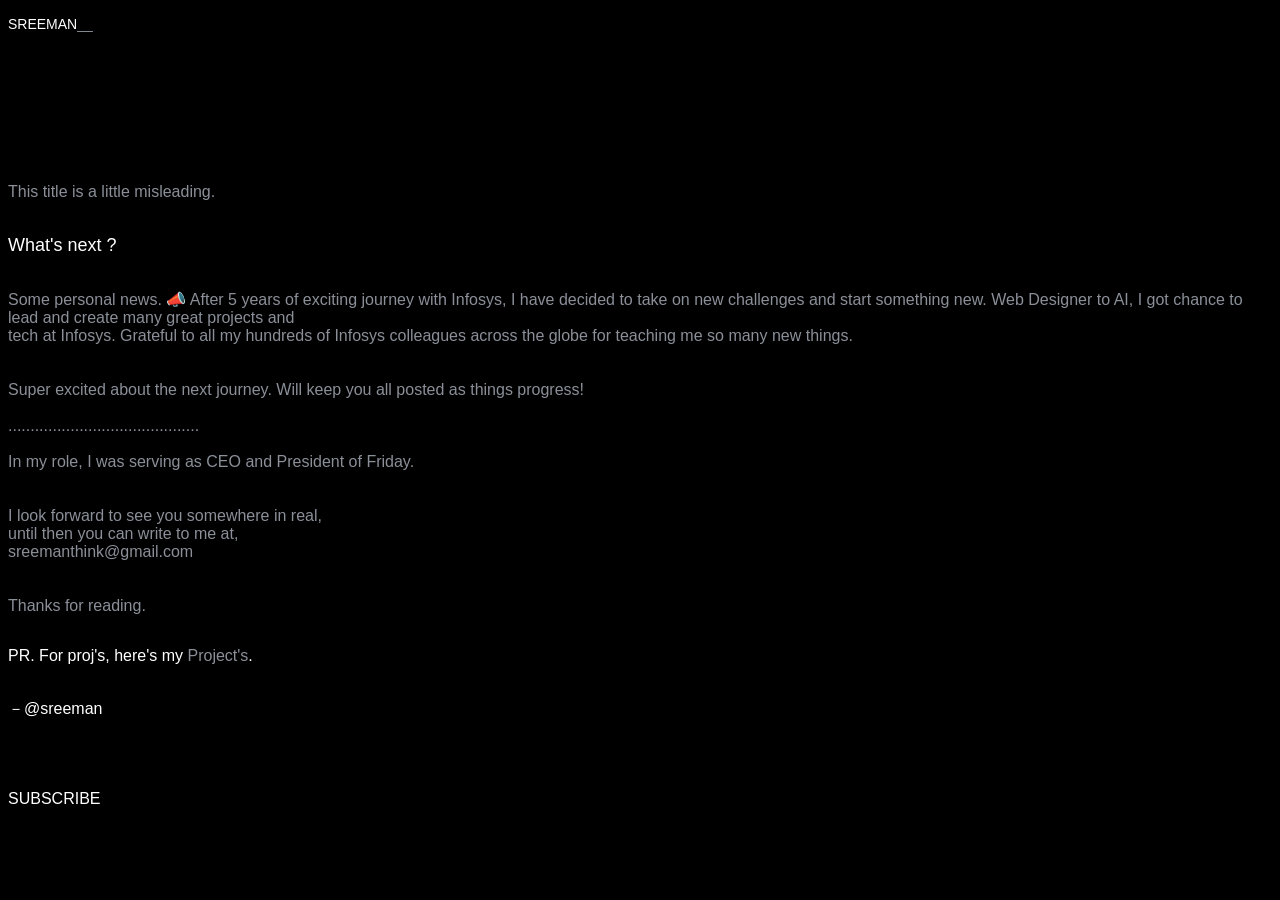
==== index.html @ 4987dc01 "index.html" ====
<!DOCTYPE html>
<html>

<head>
  <link rel="preconnect" href="https://fonts.googleapis.com/">
  <link rel="preconnect" href="https://fonts.gstatic.com/" crossorigin="">
  <meta name="title" content="sreeman">
  <meta name="viewport" content="width=device-width, initial-scale=1.0, maximum-scale=1, user-scalable=0">
  <meta name="description" content="AI Engineer But Working As Founder/CEO For Friday.">
  <meta property="og:title" name="og:title" content="sreeman">
  <meta property="og:description" name="og:description" content="AI Engineer But Working As Founder/CEO For Friday.">
  <meta property="twitter:title" name="twitter:title" content="sreeman">
  <meta property="twitter:description" name="twitter:description" content="AI Engineer But Working As Founder/CEO For Friday.">
  <link rel="icon" href="./img/icon.png">
  <style>
    @import url('https://fonts.googleapis.com/css2?family=Inter:wght@800&family=Space+Mono&display=swap');

    ::selection {
      background: #000;
      color: #fff;
    }
  </style>
</head>

<body style="background-color: black">
  <div>
    <div style="display: flex; flex-direction: column; justify-content: left">
      <h1 style="
            text-align: left;
            font-size: 12px;
            font-weight: 100;
            --min-height: auto;
            --width: 100%;
            --max-width: 100%;
          ">
        <strong><span style="color: white; font-family: sans-serif; font-size: 14px; font-weight: 200;">SREEMAN<span
              style="color: rgb(138, 143, 152);">__</span></span></strong>
      </h1>
      <br>
      <br>
      <br>
      <br>
      <br>
      <br>
      <br>
      <p style="text-align: left; font-size: 16px; font-weight: 100;">
        <span style="color: rgb(138, 143, 152); font-family: sans-serif;">This title is a little misleading.</span>
      </p>
      <p style="text-align: left; font-size: 18px; font-weight: 100;">
        <span style="color: white; font-family: sans-serif;">What's next ?</span>
      </p>
      <p style="text-align: left; font-size: 16px; font-weight: 100;">
        <span style="color: rgb(138, 143, 152); font-family: sans-serif;">Some personal news. 📣 After 5 years of
          exciting journey with Infosys, I have decided to take on new challenges and
          start something new. Web Designer to AI, I got chance to lead and create many great projects and<br> tech
          at
          Infosys. Grateful to all my hundreds of Infosys colleagues across the globe for teaching me so many new
          things.</span><br><br><br>
        <span style="color: rgb(138, 143, 152); font-family: sans-serif;">Super excited about the next journey. Will
          keep you all posted as things progress!</span><br><br>
        <span
          style="color: rgb(138, 143, 152); font-family: sans-serif;">...........................................</span><br><br>
        <span style="color: rgb(138, 143, 152); font-family: sans-serif;">In my role, I was serving as CEO and President
          of Friday.</span><br><br><br>
        <span style="color: rgb(138, 143, 152); font-family: sans-serif;">I look forward to see you somewhere in
          real,</span><br>
        <span style="color: rgb(138, 143, 152); font-family: sans-serif;">until then you can write to me
          at,</span><br>
        <span style="color: rgb(138, 143, 152); font-family: sans-serif;">sreemanthink@gmail.com</span><br><br><br>
        <span style="color: rgb(138, 143, 152); font-family: sans-serif;">Thanks for reading.</span><br>
      </p>
      <p style="text-align: left; font-size: 16px">
        <span style="color: white; font-family: Avenir Next, Helvetica, sans-serif;">PR. For proj's, here's my <a href="https://g.dev/sreeman" target="_blank"
            style="color: rgb(138, 143, 152); font-family: Avenir Next, Helvetica, sans-serif; text-decoration: none;">Project's</a>.</span>
      </p><br>
      <span style="color: rgb(138, 143, 152); font-family: sans-serif;"><a href="https://x.com/sre3man/" target="_blank"
          style="color: white; font-family: Avenir Next, Helvetica, sans-serif; text-decoration: none;">－@sreeman</a></span><br><br><br>
      <p style="text-align: left; font-size: 16px; font-weight: 400;">
        <a href="https://youtube.com/@sremannn/" target="_blank"
          style="color: white; font-family: Avenir Next, Helvetica, sans-serif; text-decoration: none;">SUBSCRIBE</a>
      </p>
    </div>
  </div>

</body>

</html>
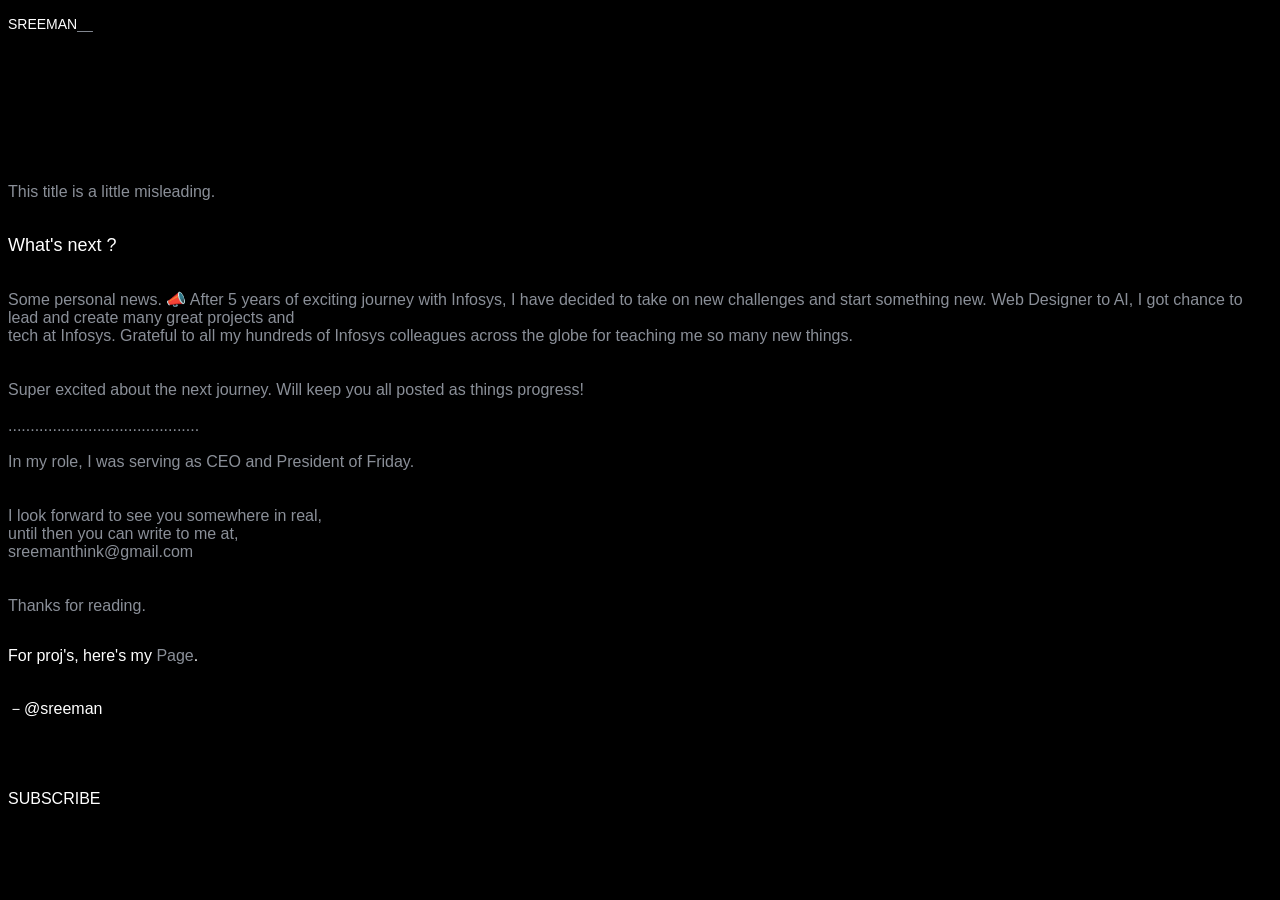
==== commit 730d7dd1: "index.html" ====
--- a/index.html
+++ b/index.html
@@ -70,8 +70,8 @@
         <span style="color: rgb(138, 143, 152); font-family: sans-serif;">Thanks for reading.</span><br>
       </p>
       <p style="text-align: left; font-size: 16px">
-        <span style="color: white; font-family: Avenir Next, Helvetica, sans-serif;">PR. For proj's, here's my <a href="https://g.dev/sreeman" target="_blank"
-            style="color: rgb(138, 143, 152); font-family: Avenir Next, Helvetica, sans-serif; text-decoration: none;">Project's</a>.</span>
+        <span style="color: white; font-family: Avenir Next, Helvetica, sans-serif;">For proj's, here's my <a href="https://g.dev/sreeman" target="_blank"
+            style="color: rgb(138, 143, 152); font-family: Avenir Next, Helvetica, sans-serif; text-decoration: none;">Page</a>.</span>
       </p><br>
       <span style="color: rgb(138, 143, 152); font-family: sans-serif;"><a href="https://x.com/sre3man/" target="_blank"
           style="color: white; font-family: Avenir Next, Helvetica, sans-serif; text-decoration: none;">－@sreeman</a></span><br><br><br>
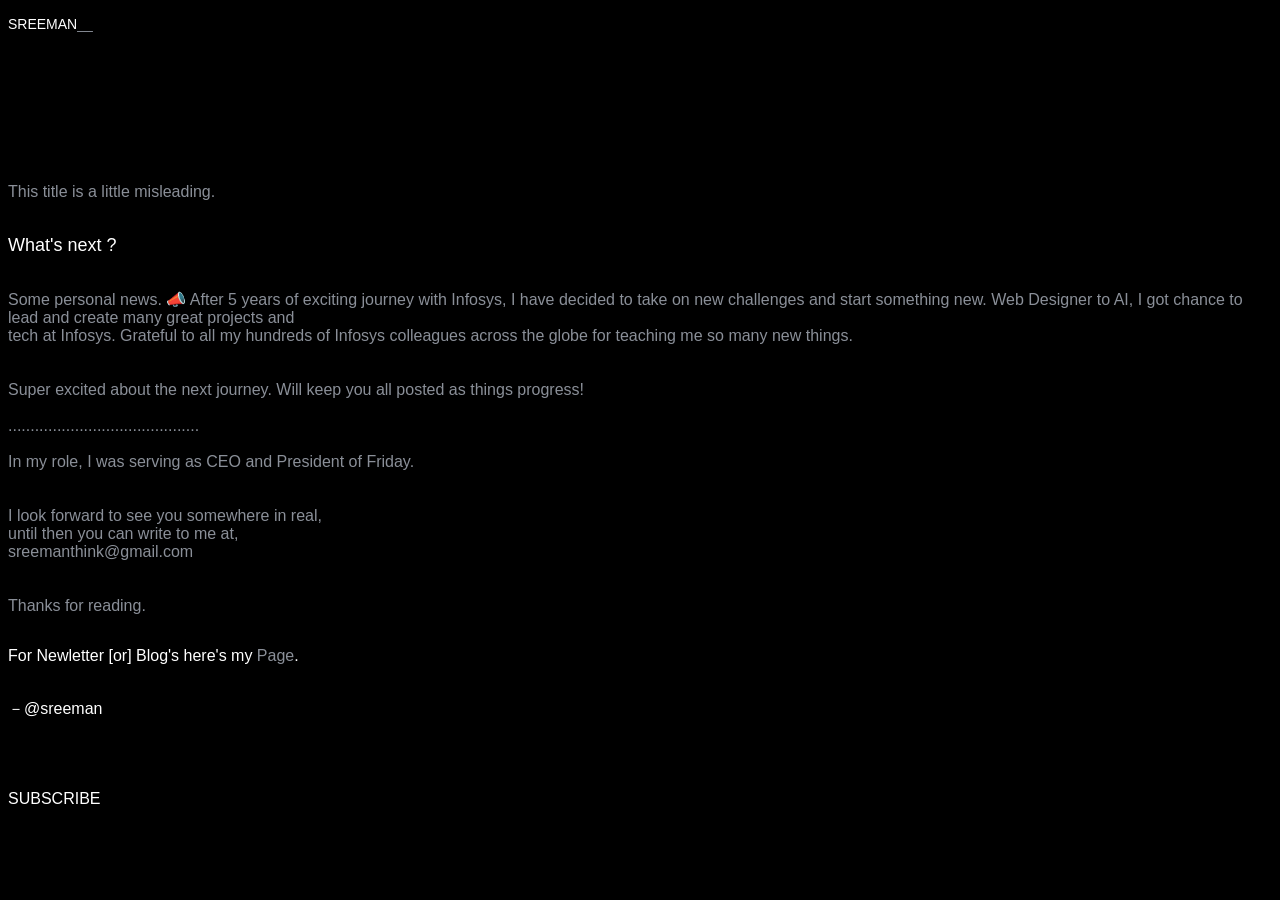
==== commit c6d95c08: "index.html" ====
--- a/index.html
+++ b/index.html
@@ -70,7 +70,7 @@
         <span style="color: rgb(138, 143, 152); font-family: sans-serif;">Thanks for reading.</span><br>
       </p>
       <p style="text-align: left; font-size: 16px">
-        <span style="color: white; font-family: Avenir Next, Helvetica, sans-serif;">For proj's, here's my <a href="https://g.dev/sreeman" target="_blank"
+        <span style="color: white; font-family: Avenir Next, Helvetica, sans-serif;">For Newletter [or] Blog's here's my <a href="https://g.dev/sreeman" target="_blank"
             style="color: rgb(138, 143, 152); font-family: Avenir Next, Helvetica, sans-serif; text-decoration: none;">Page</a>.</span>
       </p><br>
       <span style="color: rgb(138, 143, 152); font-family: sans-serif;"><a href="https://x.com/sre3man/" target="_blank"
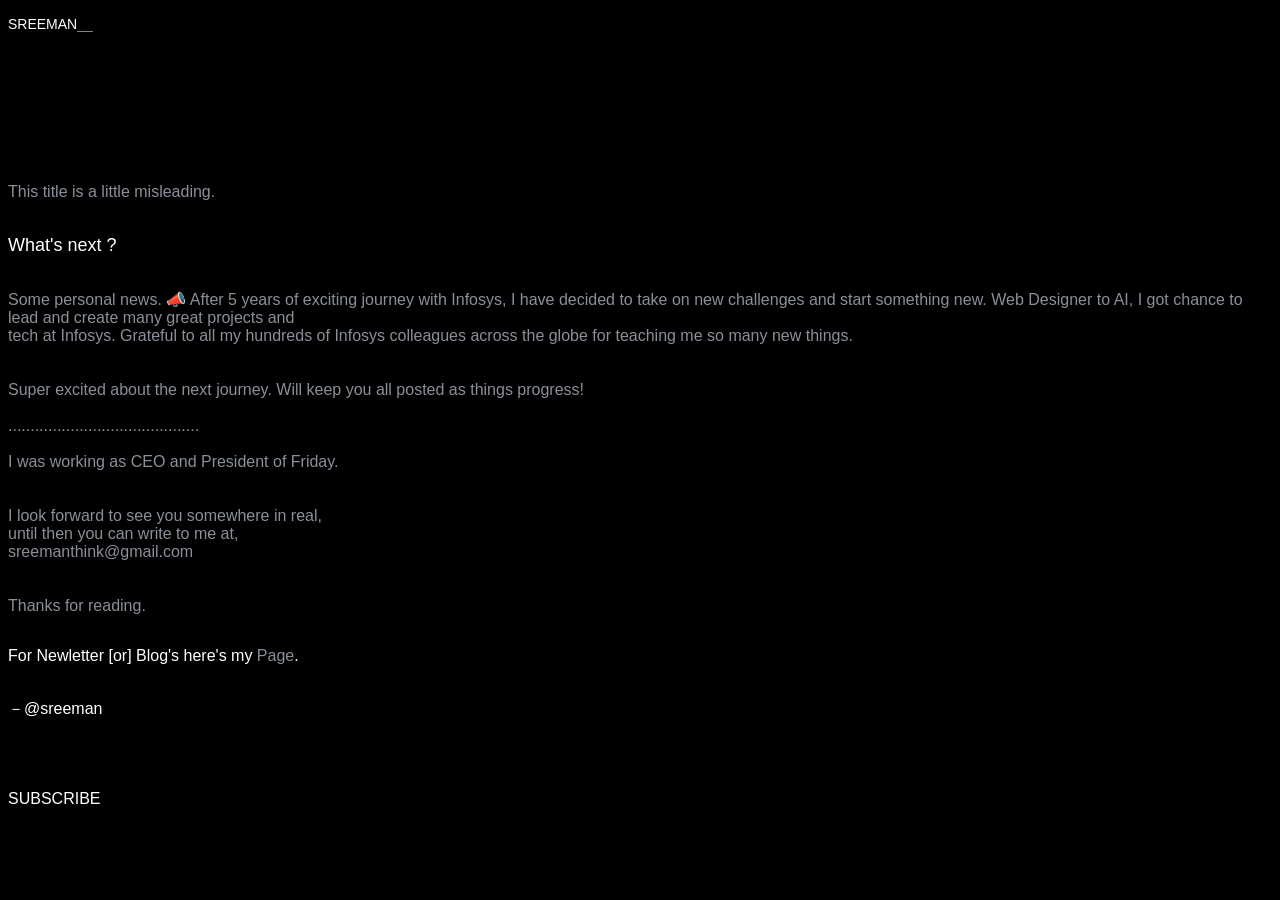
==== commit 744e5666: "index.html" ====
--- a/index.html
+++ b/index.html
@@ -60,7 +60,7 @@
           keep you all posted as things progress!</span><br><br>
         <span
           style="color: rgb(138, 143, 152); font-family: sans-serif;">...........................................</span><br><br>
-        <span style="color: rgb(138, 143, 152); font-family: sans-serif;">In my role, I was serving as CEO and President
+        <span style="color: rgb(138, 143, 152); font-family: sans-serif;">I was working as CEO and President
           of Friday.</span><br><br><br>
         <span style="color: rgb(138, 143, 152); font-family: sans-serif;">I look forward to see you somewhere in
           real,</span><br>
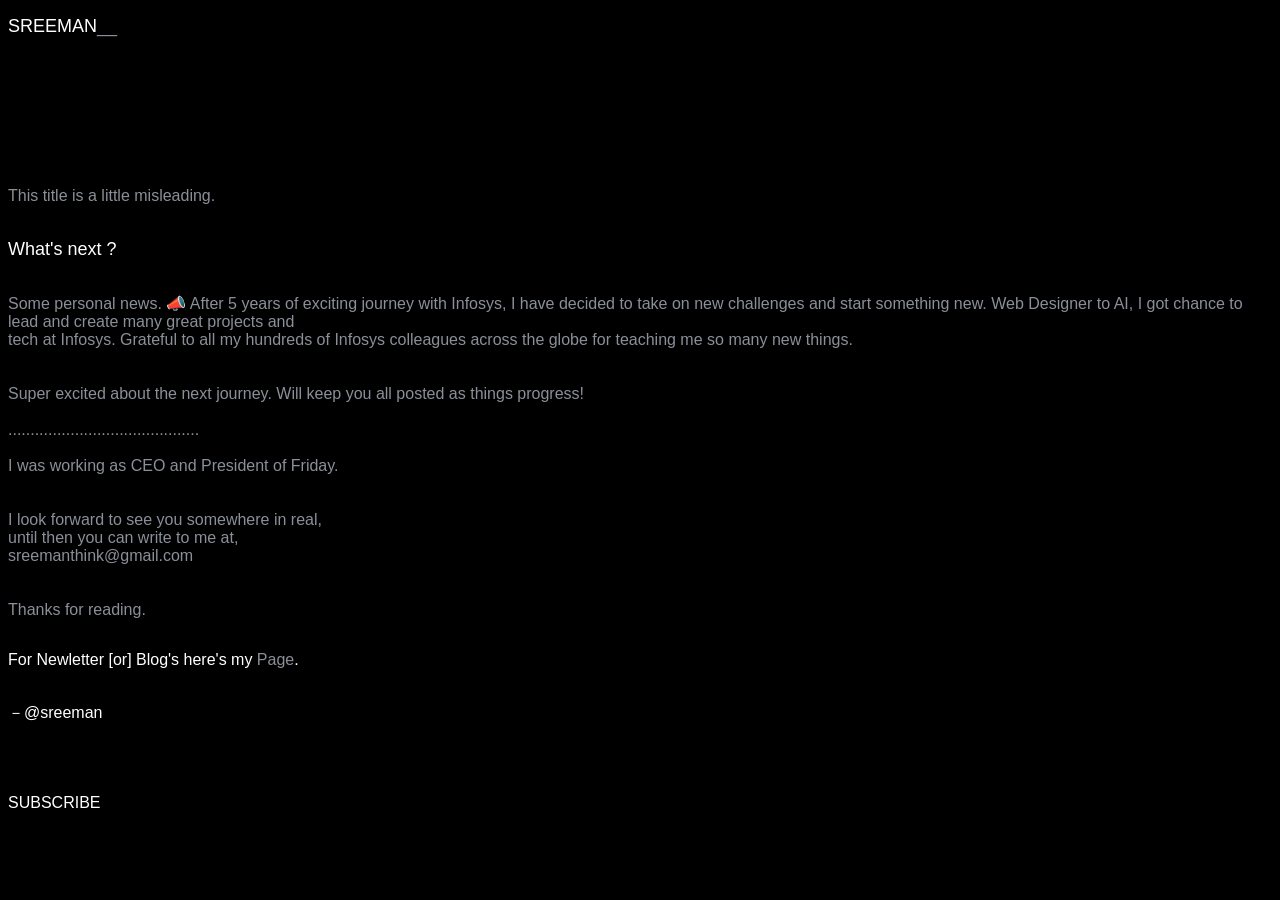
==== commit 89762b7f: "index.html" ====
--- a/index.html
+++ b/index.html
@@ -33,7 +33,7 @@
             --width: 100%;
             --max-width: 100%;
           ">
-        <strong><span style="color: white; font-family: sans-serif; font-size: 14px; font-weight: 200;">SREEMAN<span
+        <strong><span style="color: white; font-family: sans-serif; font-size: 18px; font-weight: 200;">SREEMAN<span
               style="color: rgb(138, 143, 152);">__</span></span></strong>
       </h1>
       <br>
@@ -70,7 +70,7 @@
         <span style="color: rgb(138, 143, 152); font-family: sans-serif;">Thanks for reading.</span><br>
       </p>
       <p style="text-align: left; font-size: 16px">
-        <span style="color: white; font-family: Avenir Next, Helvetica, sans-serif;">For Newletter [or] Blog's here's my <a href="https://g.dev/sreeman" target="_blank"
+        <span style="color: white; font-family: Avenir Next, Helvetica, sans-serif;">For Newletter [or] Blog's here's my <a href="./blog" target="_blank"
             style="color: rgb(138, 143, 152); font-family: Avenir Next, Helvetica, sans-serif; text-decoration: none;">Page</a>.</span>
       </p><br>
       <span style="color: rgb(138, 143, 152); font-family: sans-serif;"><a href="https://x.com/sre3man/" target="_blank"
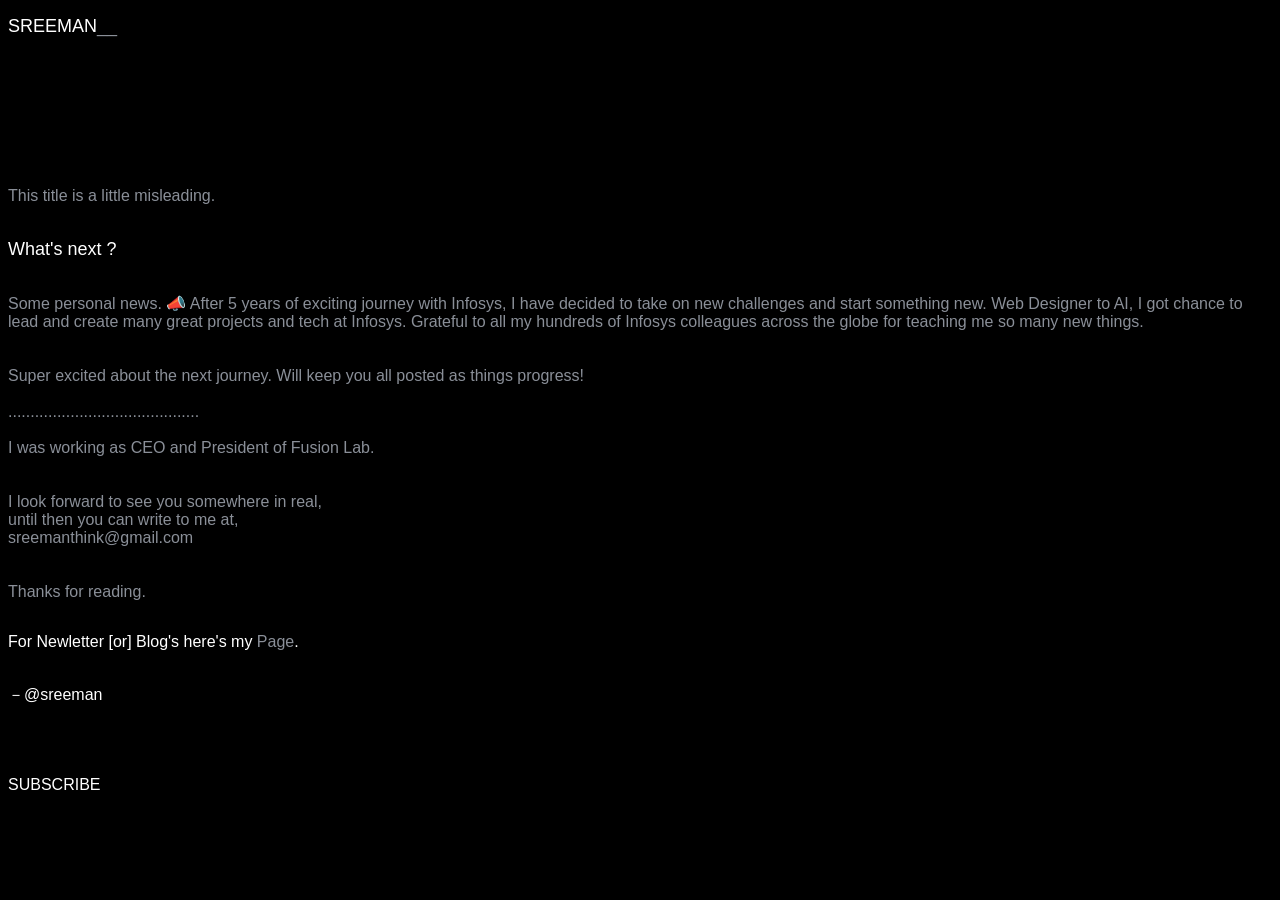
==== commit 0d3ef1d5: "index.html" ====
--- a/index.html
+++ b/index.html
@@ -52,7 +52,7 @@
       <p style="text-align: left; font-size: 16px; font-weight: 100;">
         <span style="color: rgb(138, 143, 152); font-family: sans-serif;">Some personal news. 📣 After 5 years of
           exciting journey with Infosys, I have decided to take on new challenges and
-          start something new. Web Designer to AI, I got chance to lead and create many great projects and<br> tech
+          start something new. Web Designer to AI, I got chance to lead and create many great projects and tech
           at
           Infosys. Grateful to all my hundreds of Infosys colleagues across the globe for teaching me so many new
           things.</span><br><br><br>
@@ -61,7 +61,7 @@
         <span
           style="color: rgb(138, 143, 152); font-family: sans-serif;">...........................................</span><br><br>
         <span style="color: rgb(138, 143, 152); font-family: sans-serif;">I was working as CEO and President
-          of Friday.</span><br><br><br>
+          of Fusion Lab.</span><br><br><br>
         <span style="color: rgb(138, 143, 152); font-family: sans-serif;">I look forward to see you somewhere in
           real,</span><br>
         <span style="color: rgb(138, 143, 152); font-family: sans-serif;">until then you can write to me
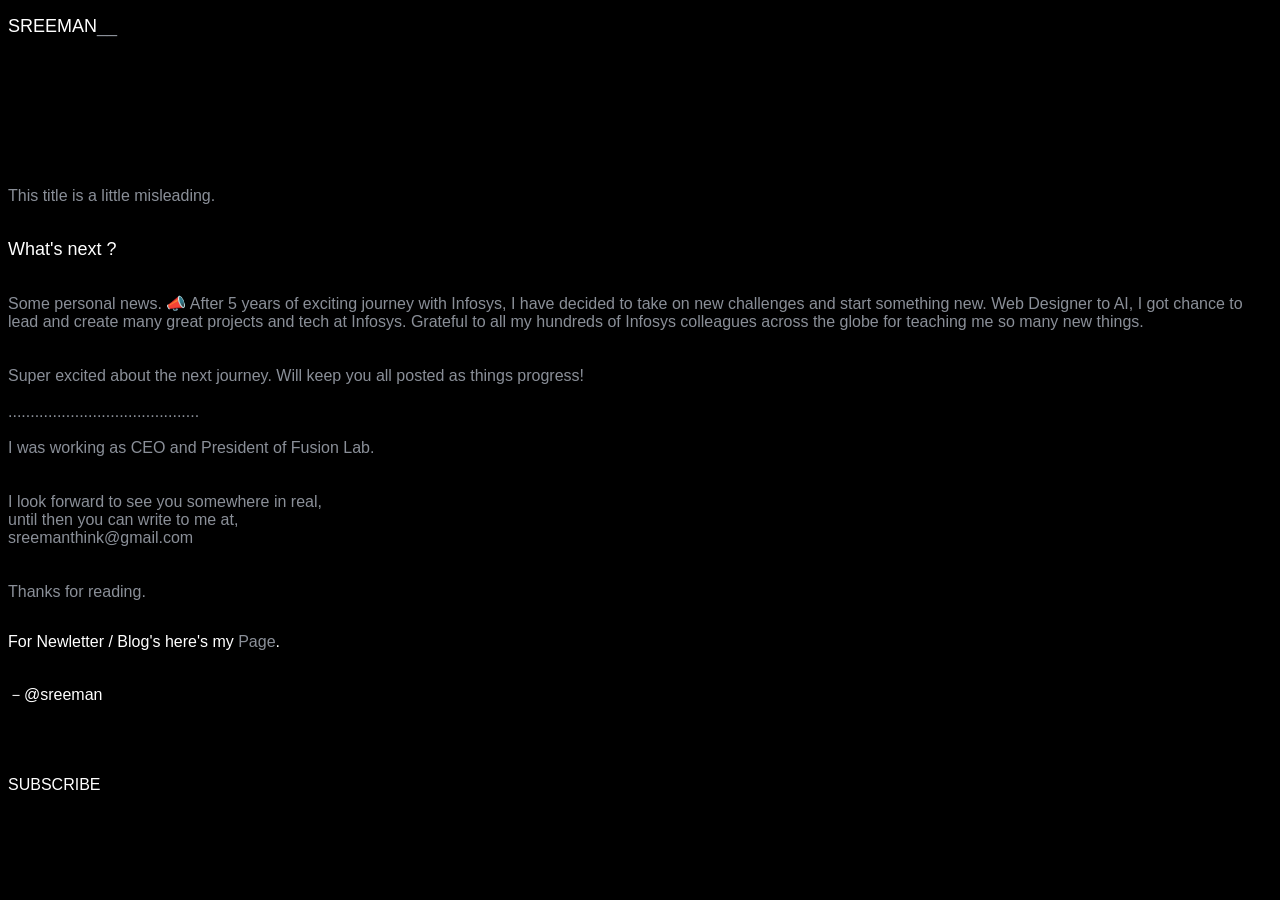
==== commit a2c469ec: "index.html" ====
--- a/index.html
+++ b/index.html
@@ -6,11 +6,11 @@
   <link rel="preconnect" href="https://fonts.gstatic.com/" crossorigin="">
   <meta name="title" content="sreeman">
   <meta name="viewport" content="width=device-width, initial-scale=1.0, maximum-scale=1, user-scalable=0">
-  <meta name="description" content="AI Engineer But Working As Founder/CEO For Friday.">
+  <meta name="description" content="AI Engineer But Working As Founder/CEO For Fusion Lab.">
   <meta property="og:title" name="og:title" content="sreeman">
-  <meta property="og:description" name="og:description" content="AI Engineer But Working As Founder/CEO For Friday.">
+  <meta property="og:description" name="og:description" content="AI Engineer But Working As Founder/CEO For Fusion Lab.">
   <meta property="twitter:title" name="twitter:title" content="sreeman">
-  <meta property="twitter:description" name="twitter:description" content="AI Engineer But Working As Founder/CEO For Friday.">
+  <meta property="twitter:description" name="twitter:description" content="AI Engineer But Working As Founder/CEO For Fusion Lab.">
   <link rel="icon" href="./img/icon.png">
   <style>
     @import url('https://fonts.googleapis.com/css2?family=Inter:wght@800&family=Space+Mono&display=swap');
@@ -70,7 +70,7 @@
         <span style="color: rgb(138, 143, 152); font-family: sans-serif;">Thanks for reading.</span><br>
       </p>
       <p style="text-align: left; font-size: 16px">
-        <span style="color: white; font-family: Avenir Next, Helvetica, sans-serif;">For Newletter [or] Blog's here's my <a href="./blog" target="_blank"
+        <span style="color: white; font-family: Avenir Next, Helvetica, sans-serif;">For Newletter / Blog's here's my <a href="./blog" target="_blank"
             style="color: rgb(138, 143, 152); font-family: Avenir Next, Helvetica, sans-serif; text-decoration: none;">Page</a>.</span>
       </p><br>
       <span style="color: rgb(138, 143, 152); font-family: sans-serif;"><a href="https://x.com/sre3man/" target="_blank"
